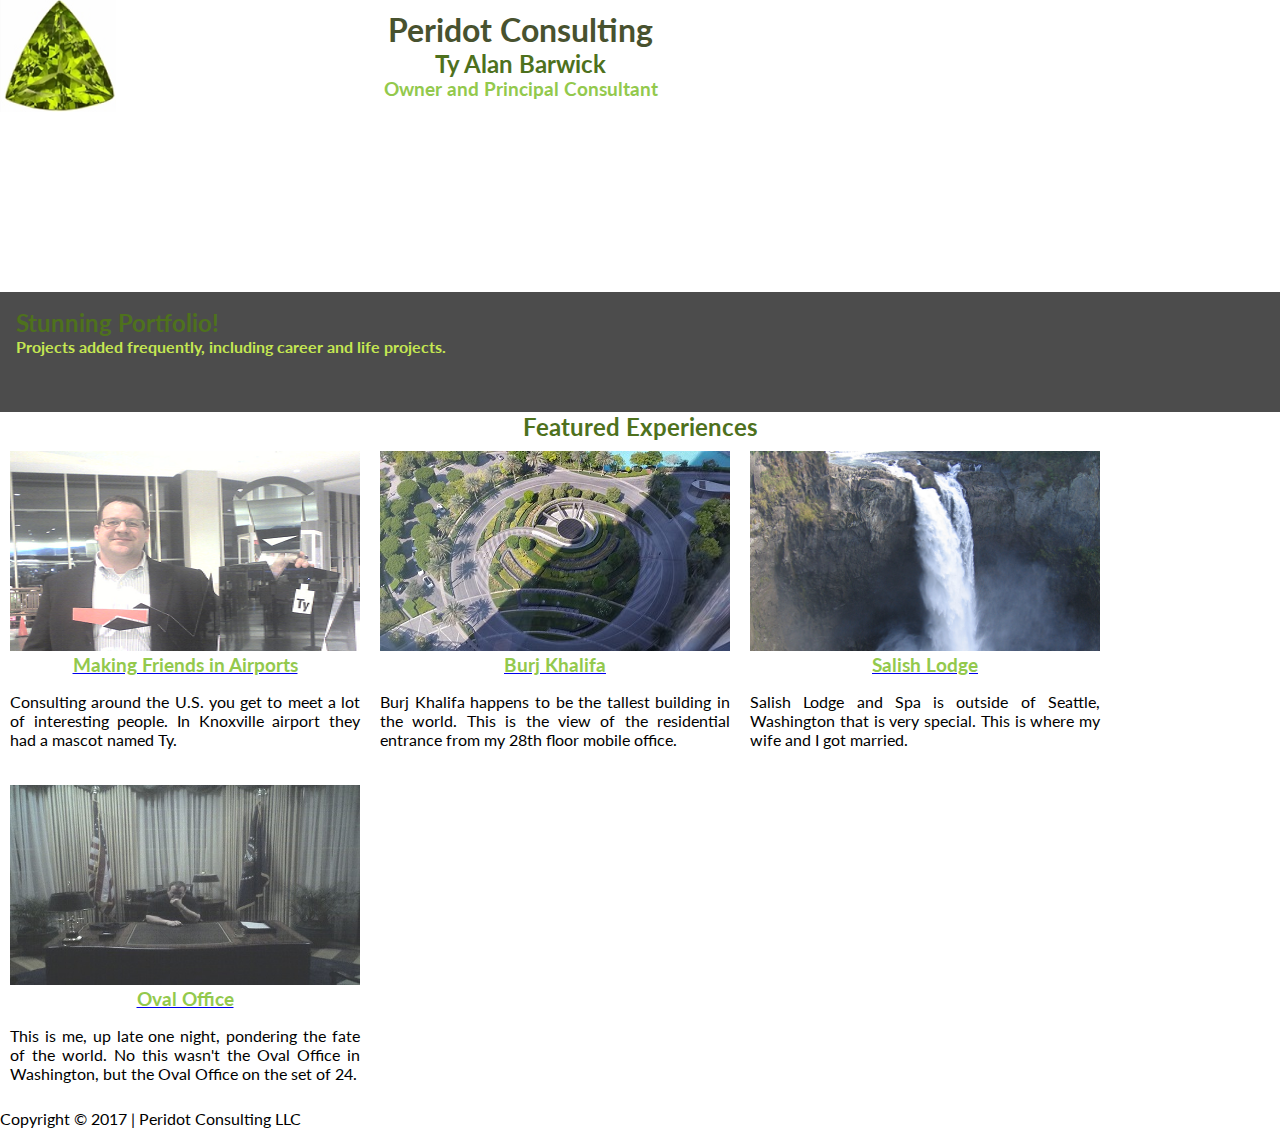
==== test.html @ 6338fae3 "Add files via upload" ====
<!DOCTYPE html>
<html>
	<head>
		<meta name="viewport" content="width=device-width, initial-scale=1.0">
		<meta charset="utf-8">
		<title>Portfolio</title>
		<link rel="stylesheet" href="css/main.css">
		<link href="https://fonts.googleapis.com/css?family=Lato:300" rel="stylesheet">
	</head>
	<body>
		<header class="col-12 flex-container flex-wrap">
			<img src="images/Signature_Gem_75.png" alt="Logo screenshot">
			<div class="col-11 max-width-1470 margin-10 title">
				<h1 class="text-center title ">Peridot Consulting</h1>	
				<h2 class="text-center title">Ty Alan Barwick</h2>
				<h3 class="text-center title ">Owner and Principal Consultant</h3>	
			</div>
		</header>
		<section class="main-section"> 
			<article class="description">
				<h2> Stunning Portfolio!</h2>
				<h4> Projects added frequently, including career and life projects.</h4>
			</article>
		</section>
		<h2 class="text-center max-width-1470">Featured Experiences</h2>
		<section class="col-12 flex-container flex-wrap text-center">
			<article class="margin-10"> 
				<img class="course_img" src="images/Knoxville.png" alt="Knoxville Airporst Mascot">
				<a href="http://flyknoxville.com/"><h3>Making Friends in Airports</h3></a>
				<p class="course_descr">
					Consulting around the U.S. you get to meet a lot of interesting people.  In Knoxville airport they had a mascot named Ty.
				</p>
			</article>
			<article class="margin-10"> 
				<img class="course_img" src="images/Burj_Entrance.jpg" alt="Burj Khalifa from condo">
				<a href="http://www.burjkhalifa.ae/en/index.aspx"><h3>Burj Khalifa</h3></a>
				<p class="course_descr">
					Burj Khalifa happens to be the tallest building in the world.  This is the view of the residential entrance from my 28th floor mobile office.
				</p>
			</article>
			<article class="margin-10"> 
				<img class="course_img" src="images/Waterfall2.png" alt="Salish Lodge Waterfall">
				<a href="https://www.salishlodge.com/"><h3>Salish Lodge</h3></a>
				<p class="course_descr">
					Salish Lodge and Spa is outside of Seattle, Washington that is very special. This is where my wife and I got married.
				</p>
			</article>
			<article class="margin-10">
				<img class="course_img" src="images/24_Set.jpg" alt="Set of 24">
				<a href="https://www.whitehouse.gov/1600/vp-residence"><h3>Oval Office</h3></a>
				<p class="course_descr">
					This is me, up late one night, pondering the fate of the world.  No this wasn't the Oval Office in Washington, but the Oval Office on the set of 24.
				</p>
			</article>
		</section>	
		<footer>Copyright © 2017 | Peridot Consulting LLC</footer>
	</body>
</html>
---- css/main.css ----
* {
	font-family: 'Lato', sans-serif;
	margin: 0;
	padding: 0;
}

* {
	-webkit-box-sizing: border-box;
	-moz-box-sizing: border-box;
	-ms-box-sizing: border-box;
}

.flex-wrap {
	display: flex;
	width: 100%;
	flex-wrap: wrap;
}
 
.main-section {
	width: 100%;
	max-width: 1470px;
	position: relative;
	background-image: url(../images/Salish_Lodge.jpg);
	background-size: cover;
	height: 300px;
}

.max-width-1470 {
	max-width: 1470px;
}

.course_img {
	width: 350px;
	height: 200px;
}

.course_descr {
	width: 350px;
	height: auto;
	text-align: justify;
	text-justify: inter-word;
 }

p {
	display: block;
	-webkit-margin-before: 1em;
	-webkit-margin-after: 1em;
	-webkit-margin-start: 0px;
	-webkit-margin-end: 0px;
}

.main-section article {
	box-sizing: border-box;
	background-color: #000;
	background-color: rgba(0, 0, 0, 0.7);
	position: absolute;
	bottom: 0;
	height: 40%;
	width: 100%;
	color: #fff;
	padding: 1em;
}

h1 {
	color: #48522f;
}

h2 {
	color: #4e711d;
}

h3 {
	color: #93c94d;
}

h4 {
	color: #c5e752;
}

.text-center {
	text-align: center;
}

.margin-10 {
	margin: 10px;
}

.title {
	min-width: 265px;
}

.col-1 {
	width: 8.33%;
}

.col-2 {
	width: 16.66%;
}

.col-3 {
	width: 25%;
}

.col-4 {
	width: 33.33%;
}

.col-5 {
	width: 41.66%;
}

.col-6 {
	width: 50%;
}

.col-7 {
	width: 58.33%;
}

.col-8 {
	width: 66.66%;
}

.col-9 {
	width: 75%;
}

.col-10 {
	width: 83.33%;
}

.col-11 {
	width: 61.66%;
}

.col-12 {
	width: 100%;
}
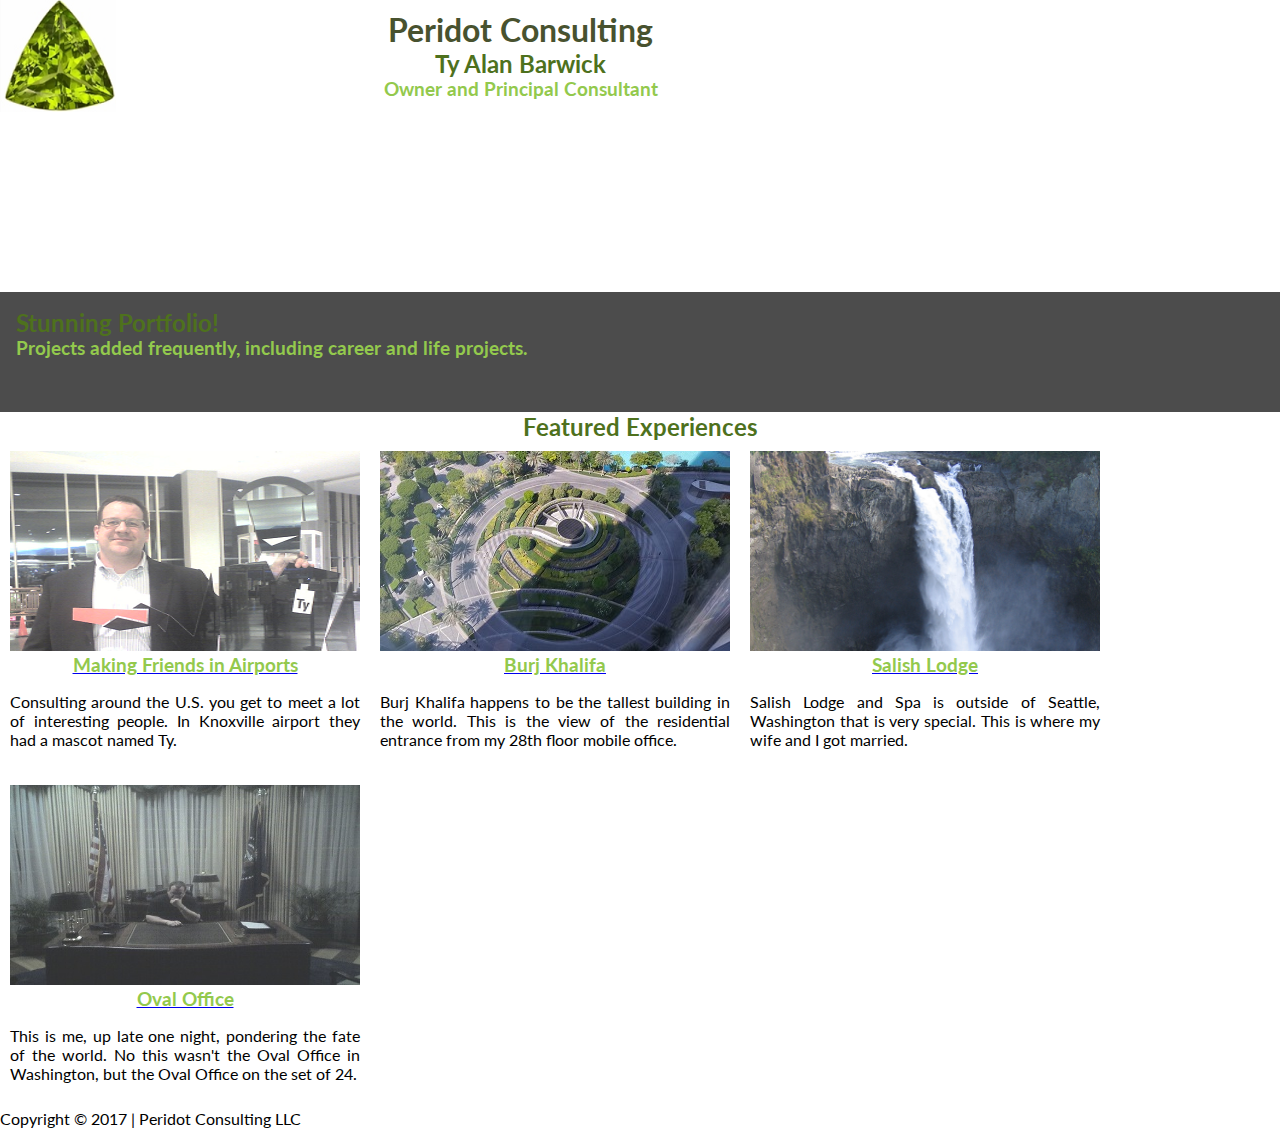
==== commit 87545f75: "Add files via upload" ====
--- a/test.html
+++ b/test.html
@@ -19,7 +19,7 @@
 		<section class="main-section"> 
 			<article class="description">
 				<h2> Stunning Portfolio!</h2>
-				<h4> Projects added frequently, including career and life projects.</h4>
+				<h3> Projects added frequently, including career and life projects.</h3>
 			</article>
 		</section>
 		<h2 class="text-center max-width-1470">Featured Experiences</h2>
